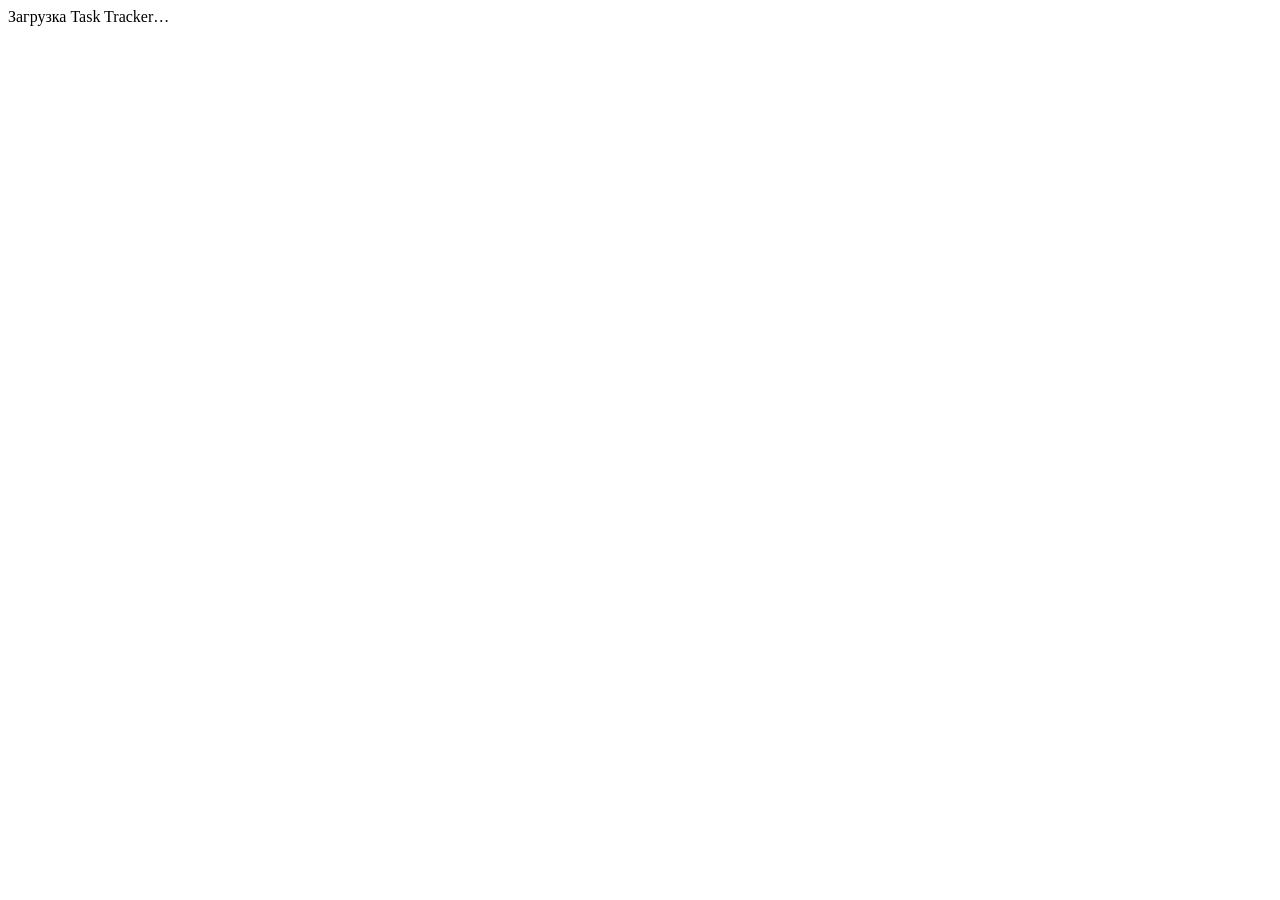
==== frontend/index.html @ 752da925 "Build Flowboard Task Tracker MVP with Docker, JWT, GORM, review workflow and Swagger" ====
<!doctype html>
<html lang="ru"><head><meta charset="UTF-8"><meta name="viewport" content="width=device-width, initial-scale=1"><meta name="theme-color" content="#111827"><title>Flowboard — Task Tracker</title><link rel="stylesheet" href="/style.css"></head><body><div id="app"><div class="loading">Загрузка Task Tracker…</div></div><div id="modal-root"></div><div id="toast" role="status" aria-live="polite"></div><script type="module" src="/app.js"></script></body></html>
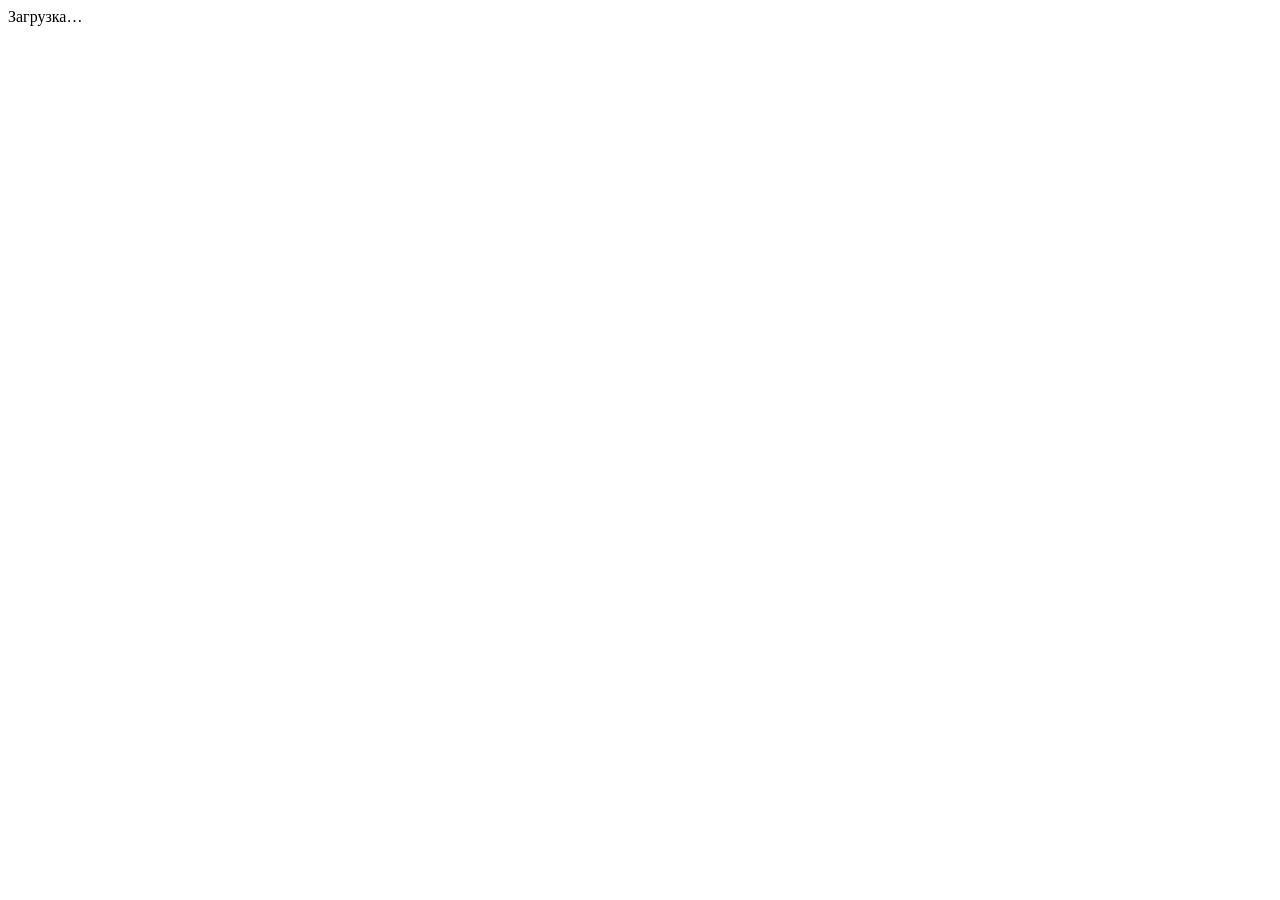
==== commit a901d9c3: "Align displayed task priority with deadline urgency and simplify unbranded UI" ====
--- a/frontend/index.html
+++ b/frontend/index.html
@@ -1,2 +1,2 @@
 <!doctype html>
-<html lang="ru"><head><meta charset="UTF-8"><meta name="viewport" content="width=device-width, initial-scale=1"><meta name="theme-color" content="#111827"><title>Flowboard — Task Tracker</title><link rel="stylesheet" href="/style.css"></head><body><div id="app"><div class="loading">Загрузка Task Tracker…</div></div><div id="modal-root"></div><div id="toast" role="status" aria-live="polite"></div><script type="module" src="/app.js"></script></body></html>+<html lang="ru"><head><meta charset="UTF-8"><meta name="viewport" content="width=device-width, initial-scale=1"><meta name="theme-color" content="#111827"><title>Задачи</title><link rel="stylesheet" href="/style.css"></head><body><div id="app"><div class="loading">Загрузка…</div></div><div id="modal-root"></div><div id="toast" role="status" aria-live="polite"></div><script type="module" src="/app.js"></script></body></html>
